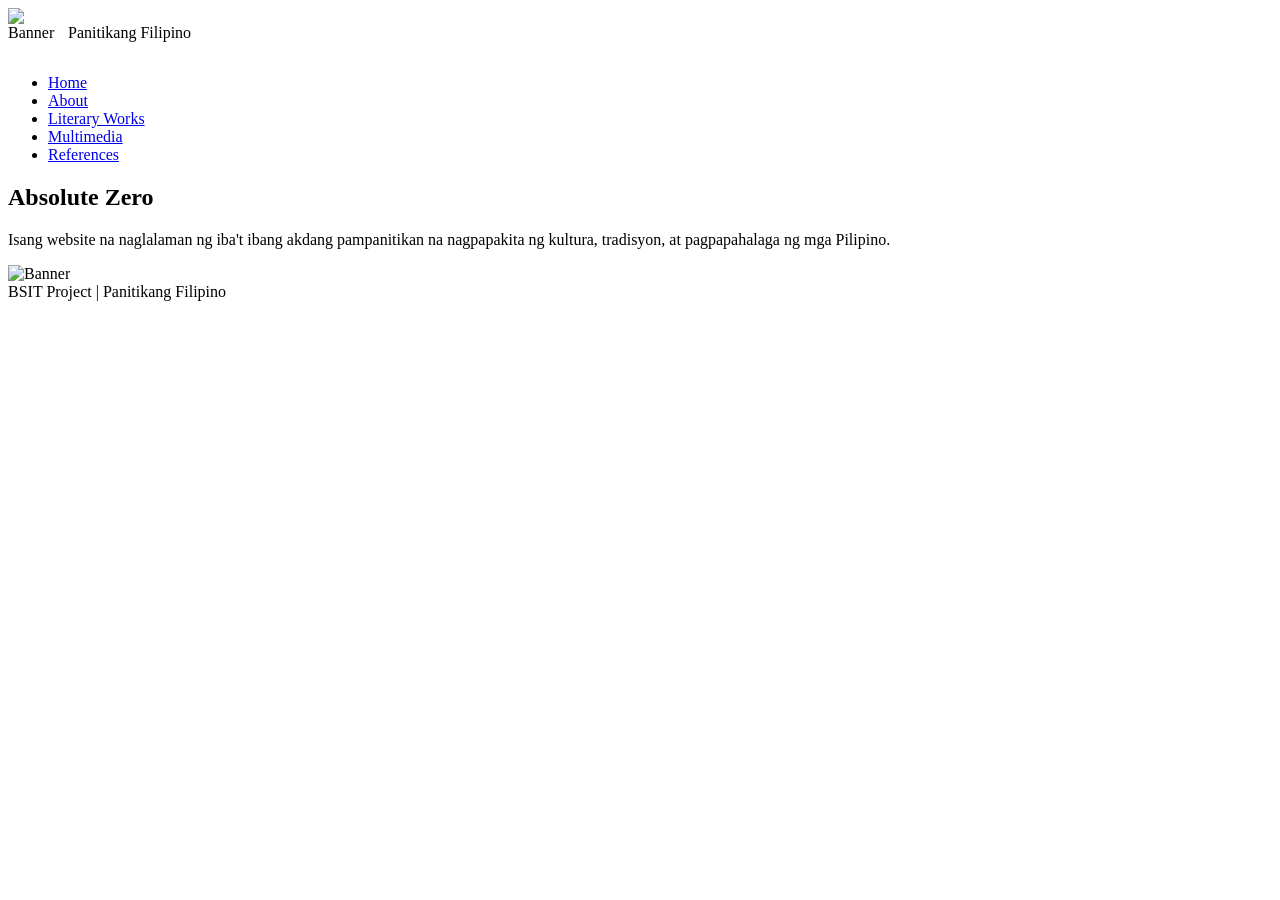
==== index.html @ 2061d78a "Add files via upload" ====
<!DOCTYPE html>
<html>
<head>
    <meta name="viewport" content="width=device-width, initial-scale=1.0">
    <title>Akdang Pampanitikan</title>
    <link rel="icon" type="image/x-icon" href="images/icon.jpg">
    <link rel="stylesheet" href="css/style.css">
</head>
<body>

<header>
<nav>
    <div class="logo" style="display: flex; align-items: center;">
        <img src="images/icon.jpg" alt="Banner" style="width: 50px; height: 50px; margin-right: 10px;">Panitikang Filipino
    </div>

    <ul>
        <li><a href="index.html">Home</a></li>
        <li><a href="about.html">About</a></li>
        <li><a href="literary.html">Literary Works</a></li>
        <li><a href="multimedia.html">Multimedia</a></li>
        <li><a href="references.html">References</a></li>
    </ul>
</nav>
</header>

<section class="hero">
    <h1>Absolute Zero</h1>

    <p>
        Isang website na naglalaman ng iba't ibang akdang pampanitikan
        na nagpapakita ng kultura, tradisyon, at pagpapahalaga ng mga Pilipino.
    </p>

    <img src="images/banner.jpg" alt="Banner">
</section>

<footer>
    BSIT Project | Panitikang Filipino
</footer>

</body>
</html>
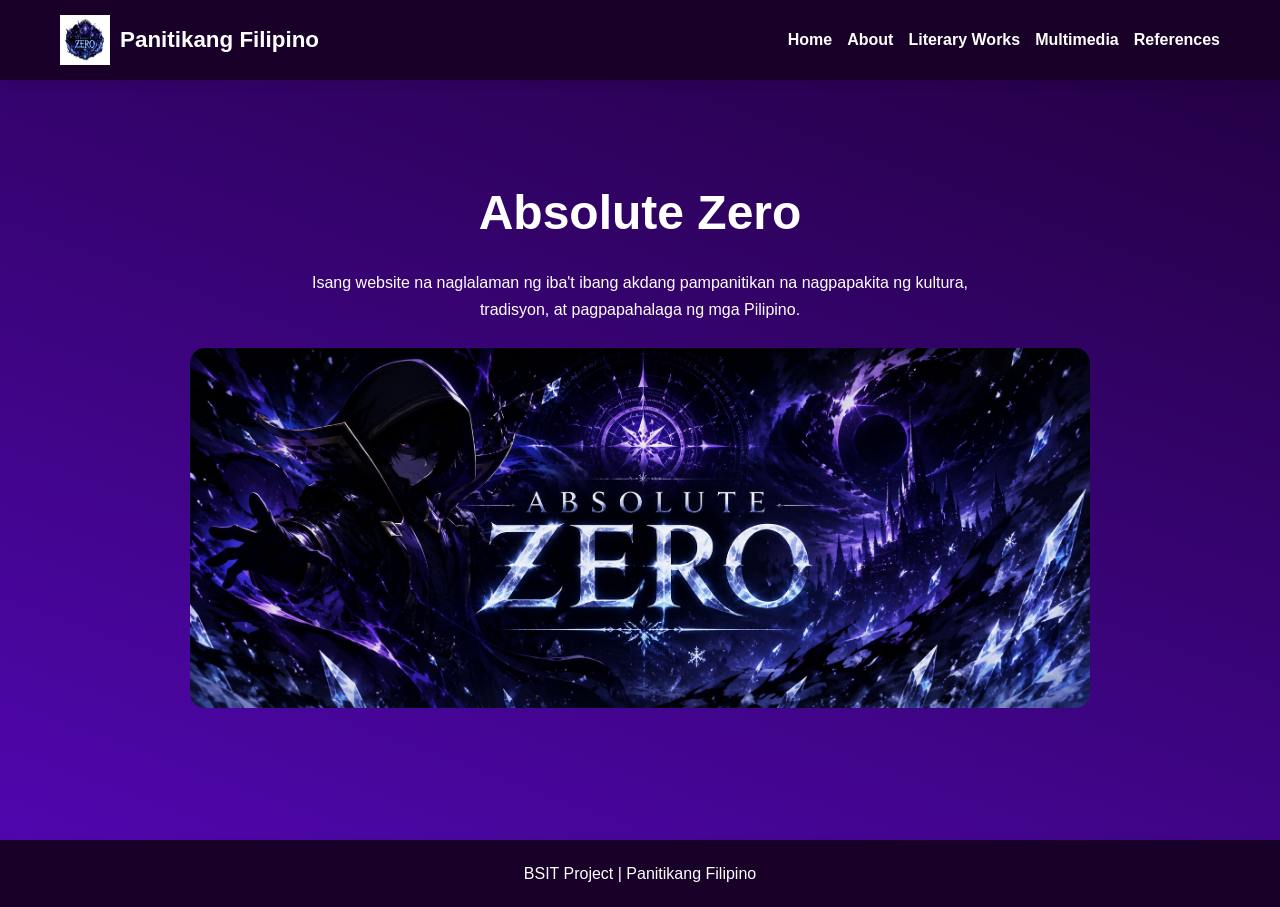
==== commit 7d39062b: "Update index.html" ====
--- a/index.html
+++ b/index.html
@@ -3,15 +3,15 @@
 <head>
     <meta name="viewport" content="width=device-width, initial-scale=1.0">
     <title>Akdang Pampanitikan</title>
-    <link rel="icon" type="image/x-icon" href="images/icon.jpg">
-    <link rel="stylesheet" href="css/style.css">
+    <link rel="icon" type="icon" href="icon.jpg">
+    <link rel="stylesheet" href="style.css">
 </head>
 <body>
 
 <header>
 <nav>
     <div class="logo" style="display: flex; align-items: center;">
-        <img src="images/icon.jpg" alt="Banner" style="width: 50px; height: 50px; margin-right: 10px;">Panitikang Filipino
+        <img src="icon.jpg" alt="Banner" style="width: 50px; height: 50px; margin-right: 10px;">Panitikang Filipino
     </div>
 
     <ul>
@@ -32,7 +32,7 @@
         na nagpapakita ng kultura, tradisyon, at pagpapahalaga ng mga Pilipino.
     </p>
 
-    <img src="images/banner.jpg" alt="Banner">
+    <img src="banner.jpg" alt="Banner">
 </section>
 
 <footer>
@@ -40,4 +40,4 @@
 </footer>
 
 </body>
-</html>+</html>
--- a/style.css
+++ b/style.css
@@ -0,0 +1,254 @@
+/* RESET */
+*{
+    margin:0;
+    padding:0;
+    box-sizing:border-box;
+}
+
+body{
+    font-family:Arial, Helvetica, sans-serif;
+    background: linear-gradient(200deg, #21003e, #5207b4);
+    color:#ffffff;
+    line-height:1.7;
+}
+
+/* HEADER */
+header{
+    background:#180029;
+    box-shadow:0 2px 10px rgba(0,0,0,.08);
+    position:sticky;
+    top:0;
+    z-index:1000;
+}
+
+nav{
+    max-width:1200px;
+    margin:auto;
+    padding:15px 20px;
+    display:flex;
+    justify-content:space-between;
+    align-items:center;
+    gap:20px;
+}
+
+.logo{
+    font-size:1.4rem;
+    font-weight:bold;
+    color:#fefefe;
+}
+
+/* NAVIGATION */
+
+nav ul{
+    list-style:none;
+    display:flex;
+    flex-wrap:wrap;
+    gap:15px;
+}
+
+nav ul li a{
+    text-decoration:none;
+    color:#ffffff;
+    font-weight:600;
+    transition:.3s;
+}
+
+nav ul li a:hover{
+    color:#18026a;
+}
+
+/* HERO */
+
+.hero{
+    min-height:80vh;
+    display: flex;
+    flex-direction:column;
+    justify-content:center;
+    align-items:center;
+    text-align:center;
+    padding:50px 20px;
+}
+
+.hero h1{
+    font-size:3rem;
+    margin-bottom:15px;
+}
+
+.hero p{
+    max-width:700px;
+    margin-bottom:25px;
+}
+
+.hero img{
+    width:100%;
+    max-width:900px;
+    border-radius:15px;
+    display:block;
+}
+
+/* GENERAL CONTAINER */
+
+.container{
+    width:100%;
+    max-width:1200px;
+    margin:auto;
+    padding:40px 20px;
+}
+
+/* CARDS */
+
+.card{
+    background:#fff;
+    padding:25px;
+    margin-bottom:25px;
+    border-radius:15px;
+    box-shadow:0 3px 12px rgba(0,0,0,.08);
+    color: black;
+}
+
+.card h2{
+    color:#2563eb;
+    margin-bottom:10px;
+}
+
+.card h3{
+    margin-top:15px;
+    margin-bottom:5px;
+}
+
+/* MEMBERS */
+
+.members{
+    display:grid;
+    grid-template-columns:repeat(auto-fit,minmax(250px,1fr));
+    gap:20px;
+    margin-top:20px;
+}
+
+.member{
+    background:#fff;
+    padding:20px;
+    border-radius:15px;
+    box-shadow:0 3px 12px rgba(0,0,0,.08);
+    text-align:center;
+    color: black;
+}
+
+.member h3{
+    color:#2563eb;
+    margin-bottom:10px;
+}
+
+/* GALLERY */
+
+.gallery{
+    display:grid;
+    grid-template-columns:repeat(auto-fit,minmax(250px,1fr));
+    gap:20px;
+}
+
+.gallery img{
+    width:100%;
+    height:250px;
+    object-fit:cover;
+    border-radius:12px;
+    transition:.3s;
+}
+
+.gallery img:hover{
+    transform:scale(1.03);
+}
+
+/* VIDEO */
+
+video{
+    width:100%;
+    border-radius:15px;
+}
+
+/* FOOTER */
+
+footer{
+    background:#180029;
+    text-align:center;
+    padding:20px;
+    margin-top:40px;
+    box-shadow:0 -2px 10px rgba(0,0,0,.05);
+}
+
+/* TABLETS */
+
+@media (max-width:768px){
+
+    nav{
+        flex-direction:column;
+        text-align:center;
+    }
+
+    nav ul{
+        justify-content:center;
+    }
+
+    .hero{
+        min-height:auto;
+        padding:60px 20px;
+    }
+
+    .hero h1{
+        font-size:2.2rem;
+    }
+
+    .hero p{
+        font-size:0.95rem;
+    }
+
+    .container{
+        padding:30px 15px;
+    }
+
+    .card{
+        padding:20px;
+    }
+}
+
+/* SMALL PHONES */
+
+@media (max-width:480px){
+
+    .logo{
+        font-size:1.2rem;
+    }
+
+    nav ul{
+        flex-direction:column;
+        width:100%;
+        gap:10px;
+    }
+
+    nav ul li{
+        width:100%;
+    }
+
+    nav ul li a{
+        display:block;
+        background:#f0f4ff;
+        padding:10px;
+        border-radius:8px;
+    }
+
+    .hero h1{
+        font-size:1.8rem;
+    }
+
+    .hero p{
+        font-size:0.9rem;
+    }
+
+    .gallery{
+        grid-template-columns:1fr;
+    }
+
+    .members{
+        grid-template-columns:1fr;
+    }
+}
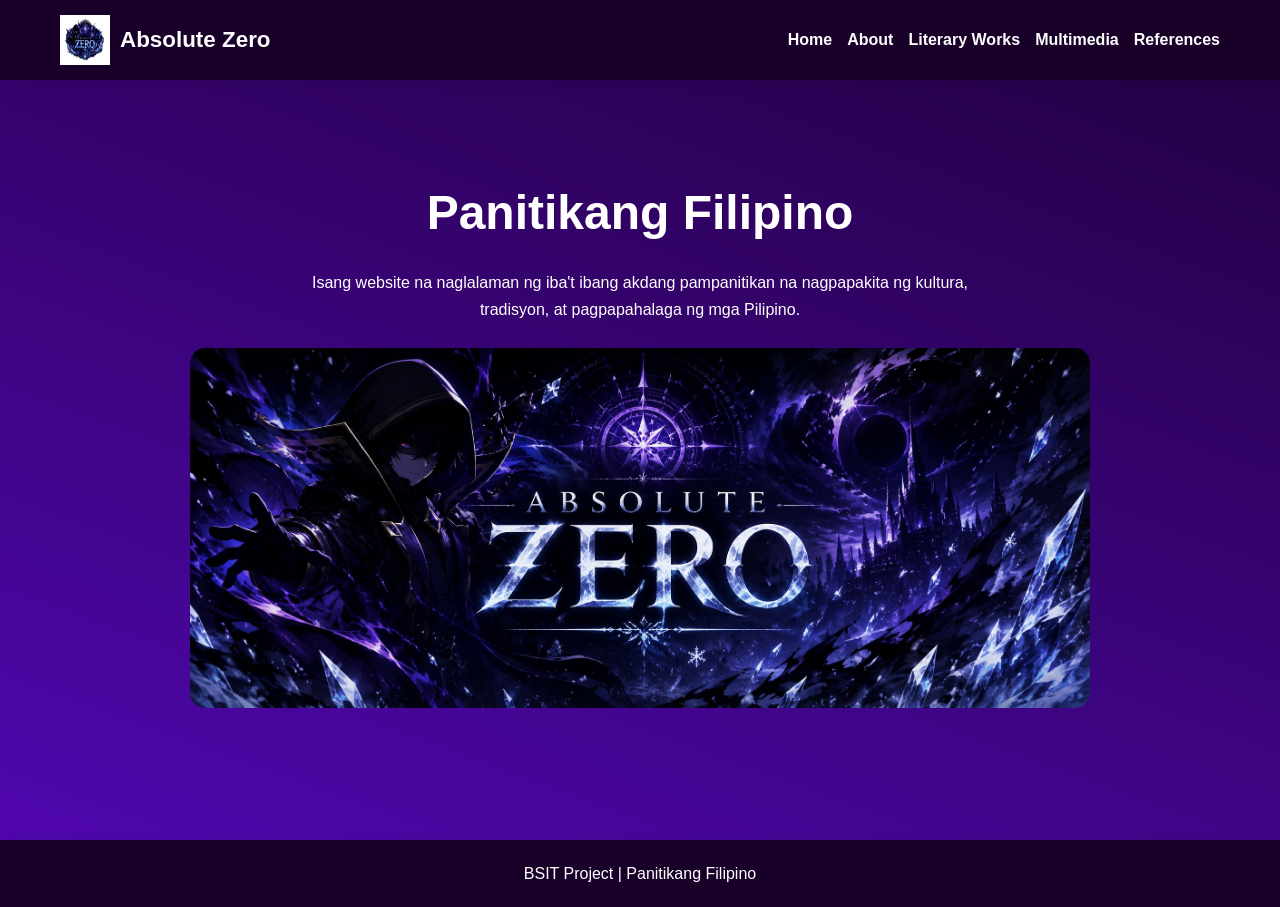
==== commit b18f1af5: "Update index.html" ====
--- a/index.html
+++ b/index.html
@@ -11,7 +11,7 @@
 <header>
 <nav>
     <div class="logo" style="display: flex; align-items: center;">
-        <img src="icon.jpg" alt="Banner" style="width: 50px; height: 50px; margin-right: 10px;">Panitikang Filipino
+        <img src="icon.jpg" alt="Banner" style="width: 50px; height: 50px; margin-right: 10px;">Absolute Zero
     </div>
 
     <ul>
@@ -25,7 +25,7 @@
 </header>
 
 <section class="hero">
-    <h1>Absolute Zero</h1>
+    <h1>Panitikang Filipino</h1>
 
     <p>
         Isang website na naglalaman ng iba't ibang akdang pampanitikan
